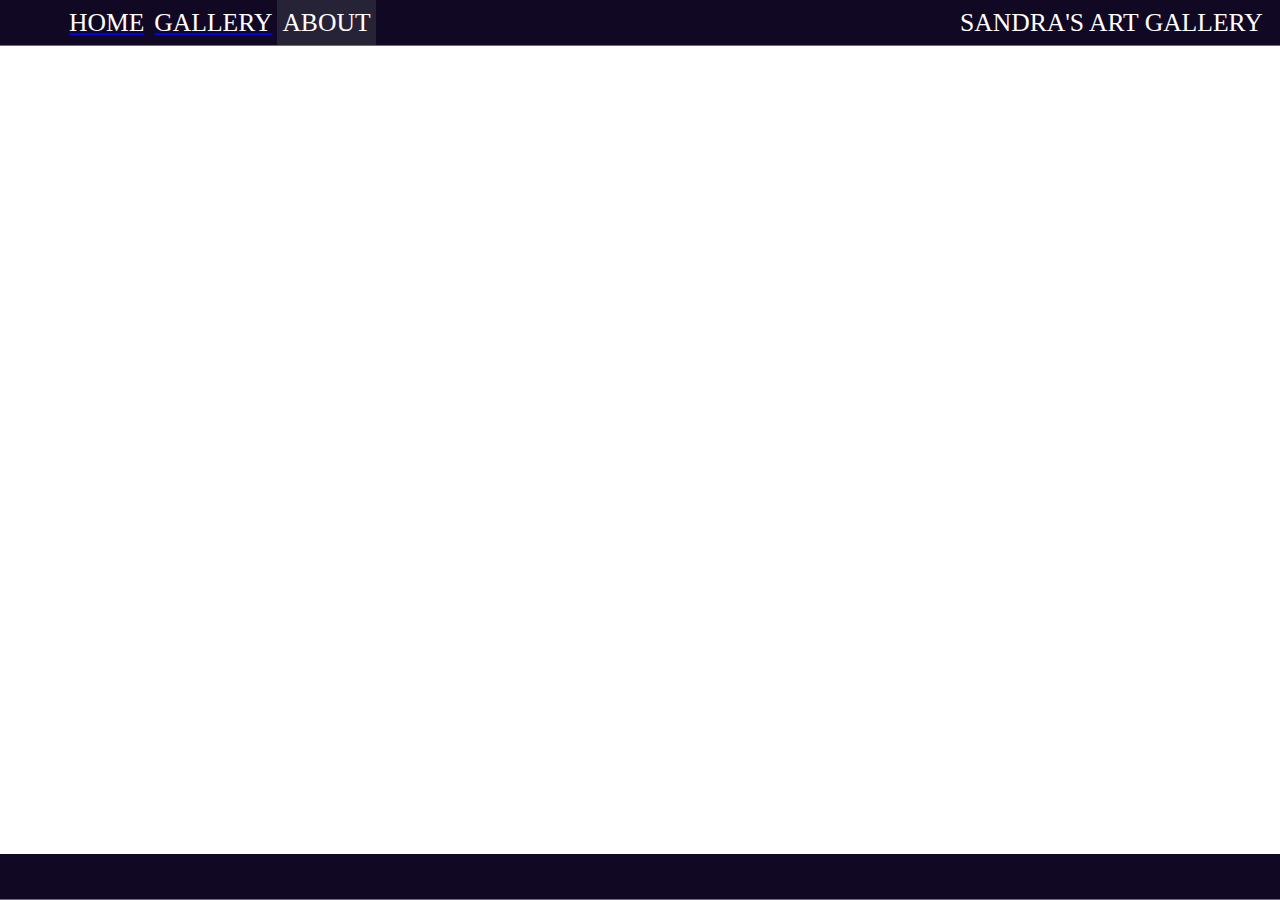
==== about.html @ ae42afcc "Some major changes" ====
<!DOCTYPE html>
<!--[if lt IE 7]>      <html class="no-js lt-ie9 lt-ie8 lt-ie7"> <![endif]-->
<!--[if IE 7]>         <html class="no-js lt-ie9 lt-ie8"> <![endif]-->
<!--[if IE 8]>         <html class="no-js lt-ie9"> <![endif]-->
<!--[if gt IE 8]>      <html class="no-js"> <!--<![endif]-->
<html>
    <head>
        <meta charset="utf-8">
        <meta http-equiv="X-UA-Compatible" content="IE=edge">
        <title></title>
        <meta name="description" content="">
        <meta name="viewport" content="width=device-width, initial-scale=1">
        <link rel="stylesheet" href="./Recources/core.css">
    </head>
    <body>
        <div class="navigation">
            <div class="navgroup">
                <div class="navbuttonspace"></div>

                <a href="index.html">
                    <div class="navbutton">HOME</div>
                </a>

                <a href="gallery.html">
                    <div class="navbutton">GALLERY</div>
                </a>
                
                <div class="navbutton selected">ABOUT</div>
            </div>
            
            <div class="navgroup">
                <div class="navgroup"></div>
                <div class="navgroup">
                    SANDRA'S ART GALLERY
                </div>
            </div>
        </div>

        <div class="pagespace"></div>

        <div class="navigation">
            <div class="navgroup"></div>
            <div class="navgroup"></div>
        </div>
        <!--[if lt IE 7]>
            <p class="browsehappy">You are using an <strong>outdated</strong> browser. Please <a href="#">upgrade your browser</a> to improve your experience.</p>
        <![endif]-->
        
        <script src="" async defer></script>
    </body>
</html>
---- Recources/core.css ----
.background { 
  background: url(Images/download.jpg) no-repeat center center fixed; 
  -webkit-background-size: cover;
  -moz-background-size: cover;
  -o-background-size: cover;
  background-size: cover;
}

body {
    color: white;
    padding: 0px;
    margin: 0px;
  }

.backgroupGroup {
  background-color: black;
  width: 100%;
  height: 100%;
  display: unset;
  z-index: 0;

  position: fixed;
}

.mainGroup {
  
  width: 100%;
  height: 100%;
  z-index: 1;

  position: fixed;
}

.navigation {
  display: flex;
  align-items: left;

  background-color: grey;
  height: 5vh;
  width: 100%;
  padding-left: 0px;
  border-bottom: 0.2vh solid rgb(110, 109, 121);

  font-size: 2vw;
  line-height: 5vh;
}

.navgroup {
  width: 50%;
	height: 100%;
	background-color: rgb(17, 9, 36);
	order: 0;
	display: flex;
}

.navbuttonspace {
  width: 10%;
  
  border-bottom: inherit;
}

.navbutton {
  width: fit-content;
  background-color: inherit;
  border-bottom: inherit;

  padding-left: 5px;
  padding-right: 5px;

  font-size: 2vw;

  color: white;

  user-select: none;
}

.selected {
  background-color: rgb(39, 35, 54);
}

.navbutton:hover {
  background-color: #3c3452;
}

.navtextspace {
  width: 40%;
  background-color: gray;
}

.space {
  top: 5vh;
  height: 50vh;
  width: 100%;

  display: flex;
}

.bottomText {
  background: rgb(144,144,144);
  background: linear-gradient(0deg, rgba(144,144,144,1) 0%, rgba(170,170,170,1) 83%, rgba(255,255,255,0) 100%);
  height:39.787vh;

  display: flex;
  flex-direction: column;
  width: 100%;

  font-size: 3vw;

  word-break:break-all;
}

.linebreak {
  height: 90px;
  width: 100%;
  display: flex;
}

img.test {
  display: unset;
  z-index: 0;

  width: 100%;

  display: flex;
}

.footer {
  display: flex;
  align-items: left;

  background-color: grey;
  height: 5vh;
  width: 100%;
  padding-left: 0px;
  border-bottom: 1px solid rgb(110, 109, 121);

  font-size: 2vw;
  line-height: 5vh;
}

/*Page space to hold everything in pages other than the home page */

.pagespace {
  height: 89.8vh;
}

.slidearea {

}

.slideshow {
  
}
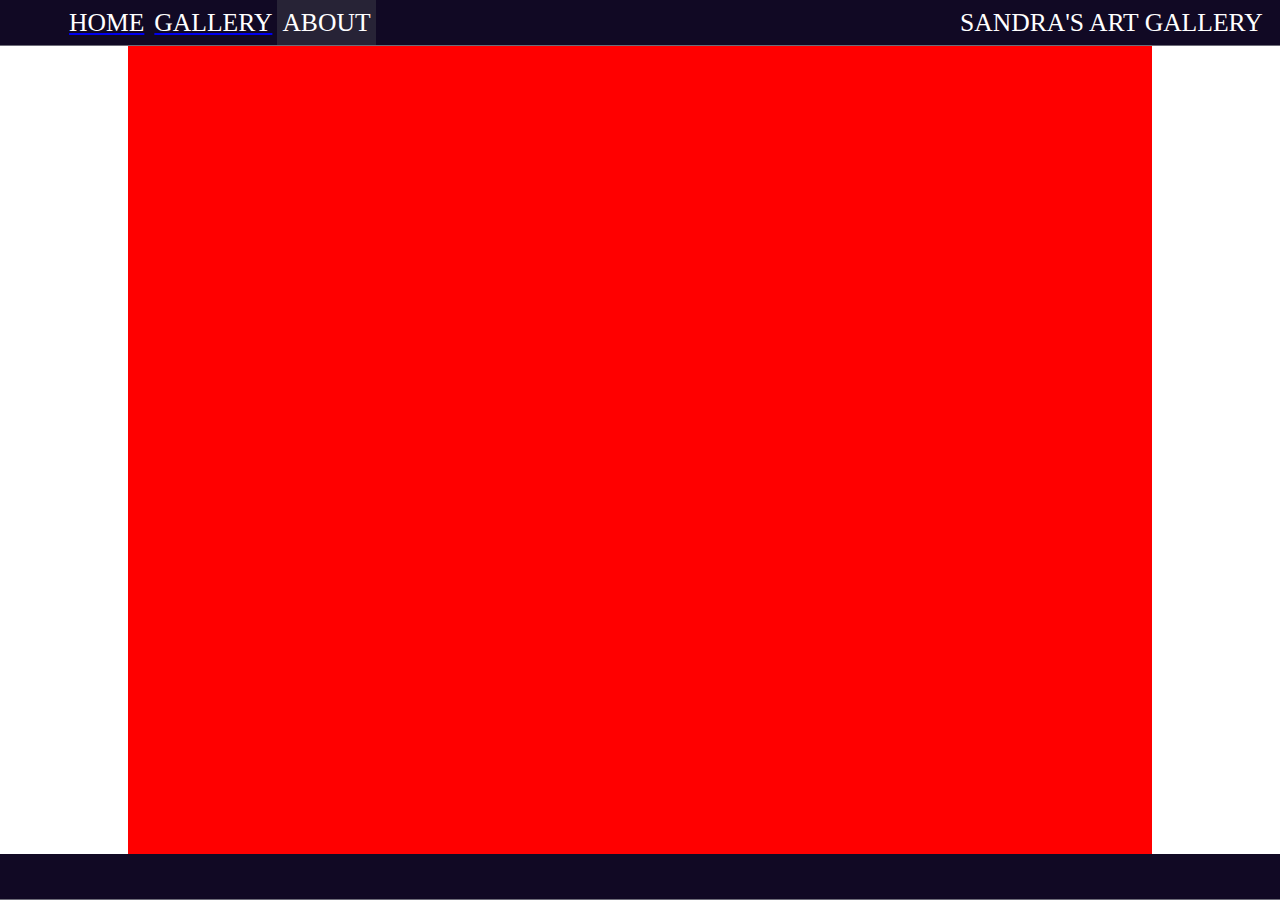
==== commit 6d75b3a5: "Quick fixes" ====
--- a/about.html
+++ b/about.html
@@ -36,7 +36,11 @@
             </div>
         </div>
 
-        <div class="pagespace"></div>
+        <div class="pagespace">
+            <div class="aboutcenter">
+            
+            </div>
+        </div>
 
         <div class="navigation">
             <div class="navgroup"></div>
--- a/Recources/core.css
+++ b/Recources/core.css
@@ -1,5 +1,5 @@
 .background { 
-  background: url(Images/download.jpg) no-repeat center center fixed; 
+  background: url(Images/DSCN0034.jpg) no-repeat center center fixed; 
   -webkit-background-size: cover;
   -moz-background-size: cover;
   -o-background-size: cover;
@@ -142,12 +142,45 @@
 
 .pagespace {
   height: 89.8vh;
+
+  display: flex;
+
+  align-items: center;
+  justify-content: center;
 }
 
 .slidearea {
+  width: 75vh;
+  aspect-ratio: 1 / 1;
 
+  border: 3px solid black;
+
+  display: inherit;
 }
 
 .slideshow {
+  width: 100%;
+  height: 100%;
+
+  background-color: rgb(9, 8, 17);
+
+  overflow: hidden;
+
+  display: flex;
+  align-items: center;
   
+}
+
+.slideimage {
+  width: 100%;
+  height: auto;
+}
+
+/* About page items */
+
+.aboutcenter {
+  width: 80vw;
+  height: 89.8vh;
+  
+  background-color: red;
 }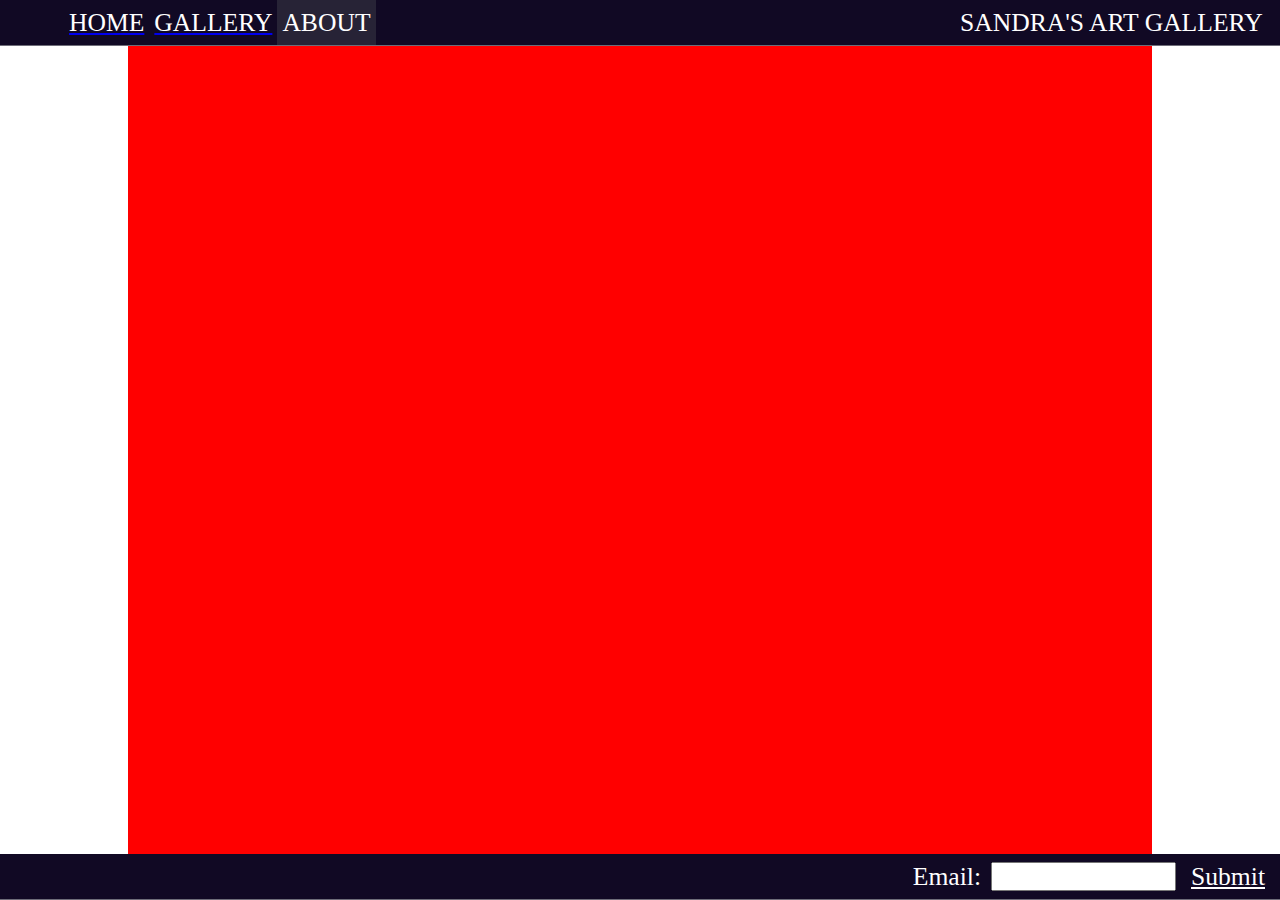
==== commit 123ba09b: "Footer update" ====
--- a/about.html
+++ b/about.html
@@ -43,8 +43,15 @@
         </div>
 
         <div class="navigation">
+
             <div class="navgroup"></div>
-            <div class="navgroup"></div>
+
+            <div class="navgroup" style="align-items: right; justify-content: right; display: flex;">
+                Email:
+                <input class="emailinput" type="text" id="name" name="name" style="margin-left: 10px;">
+                
+                <div class="navbutton" style="margin-left: 10px; margin-right: 10px; text-decoration: underline;">Submit</div>
+            </div>
         </div>
         <!--[if lt IE 7]>
             <p class="browsehappy">You are using an <strong>outdated</strong> browser. Please <a href="#">upgrade your browser</a> to improve your experience.</p>
--- a/Recources/core.css
+++ b/Recources/core.css
@@ -138,6 +138,11 @@
   line-height: 5vh;
 }
 
+.emailinput {
+  height: 50%;
+  align-self: center;
+}
+
 /*Page space to hold everything in pages other than the home page */
 
 .pagespace {
@@ -181,6 +186,6 @@
 .aboutcenter {
   width: 80vw;
   height: 89.8vh;
-  
+
   background-color: red;
 }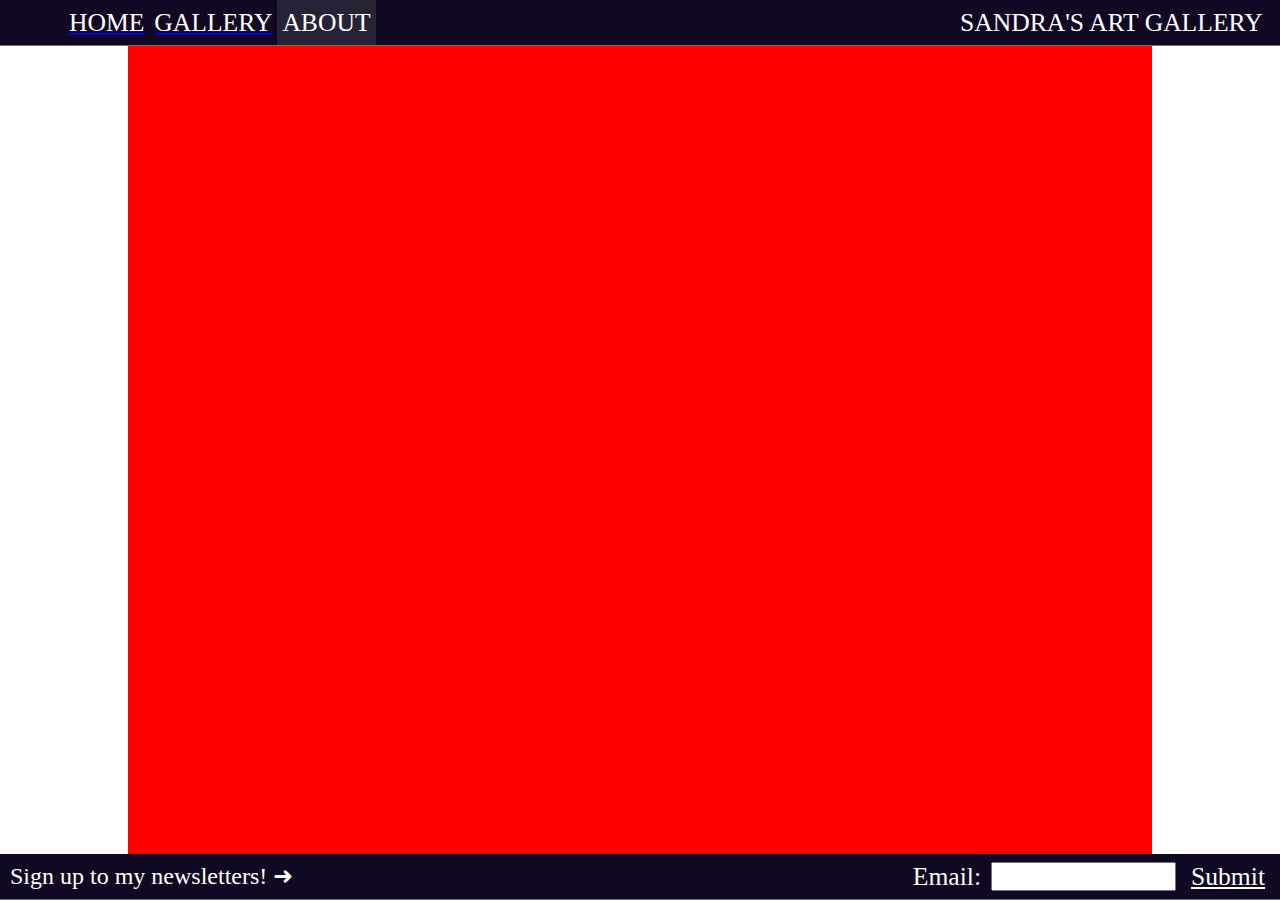
==== commit 765c56d5: "Home page revamp" ====
--- a/about.html
+++ b/about.html
@@ -44,7 +44,9 @@
 
         <div class="navigation">
 
-            <div class="navgroup"></div>
+            <div class="navgroup">
+                <p style="align-self: center; margin-left: 10px; font-size: clamp(16px, 2vw, 24px);">Sign up to my newsletters! ➜</p>
+            </div>
 
             <div class="navgroup" style="align-items: right; justify-content: right; display: flex;">
                 Email:
--- a/Recources/core.css
+++ b/Recources/core.css
@@ -89,28 +89,29 @@
 
 .space {
   top: 5vh;
-  height: 50vh;
+  height: 65vh;
   width: 100%;
 
   display: flex;
 }
 
 .bottomText {
-  background: rgb(144,144,144);
-  background: linear-gradient(0deg, rgba(144,144,144,1) 0%, rgba(170,170,170,1) 83%, rgba(255,255,255,0) 100%);
-  height:39.787vh;
+  background: rgba(144, 144, 144, 0.37);
+  border-top: 4px solid rgba(14, 6, 24, 0.795);
+  
+  height:24.355vh;
 
   display: flex;
   flex-direction: column;
   width: 100%;
 
-  font-size: 3vw;
+  font-size: clamp(16px, 2.1vw, 20px);
 
   word-break:break-all;
 }
 
 .linebreak {
-  height: 90px;
+  height: clamp(8px, 1vw, 12px);;
   width: 100%;
   display: flex;
 }
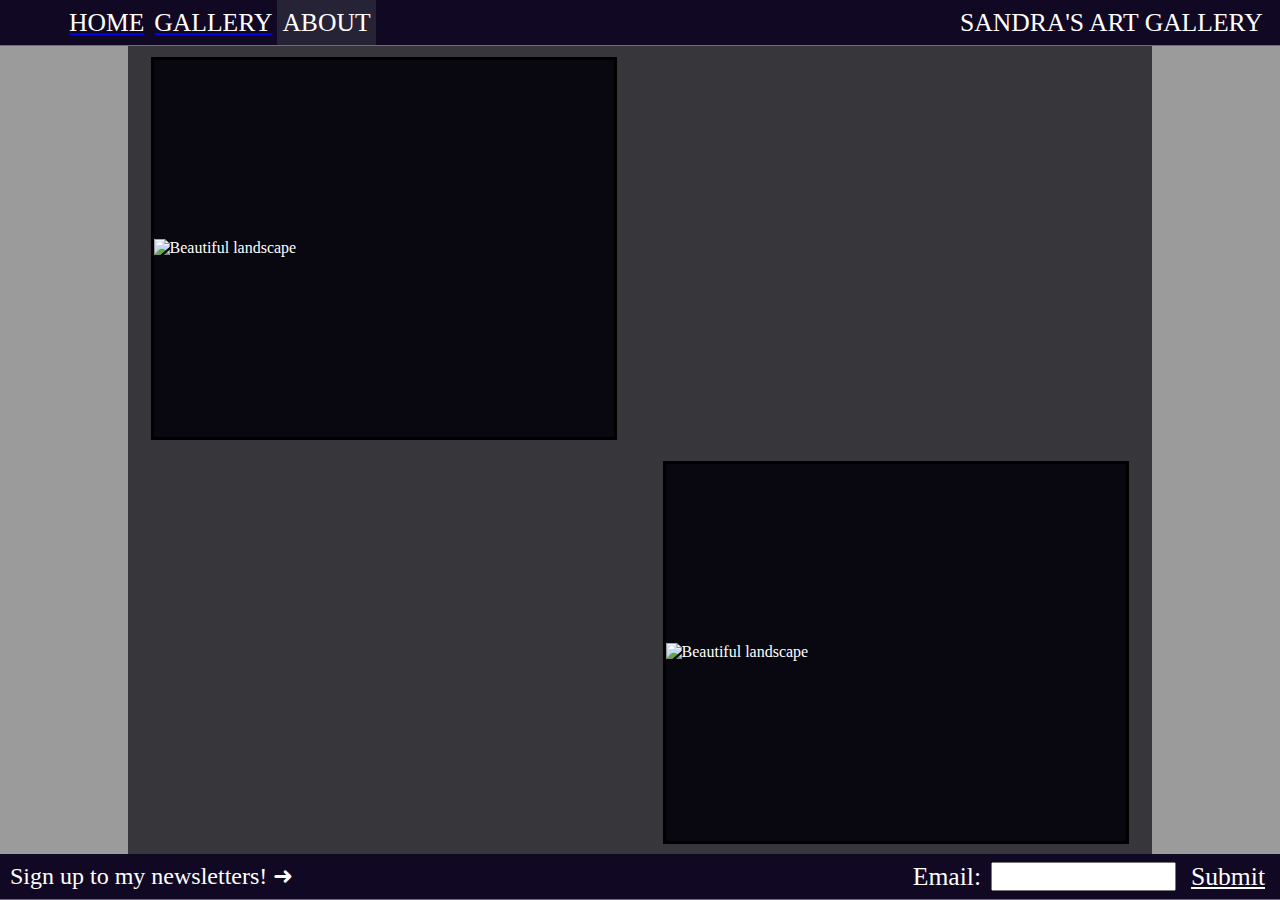
==== commit f25fb650: "Page updates" ====
--- a/about.html
+++ b/about.html
@@ -12,7 +12,7 @@
         <meta name="viewport" content="width=device-width, initial-scale=1">
         <link rel="stylesheet" href="./Recources/core.css">
     </head>
-    <body>
+    <body style="background-color: rgb(155, 155, 155);">
         <div class="navigation">
             <div class="navgroup">
                 <div class="navbuttonspace"></div>
@@ -38,6 +38,30 @@
 
         <div class="pagespace">
             <div class="aboutcenter">
+
+                <div class="aboutsplit" style="flex-direction: row; height: 50%;">
+                    <div class="aboutsplit" style="align-items: center; justify-content: center;">
+                        <div class="aboutimage">
+
+                        </div>
+                    </div>
+
+                    <div class="aboutsplit">
+
+                    </div>
+                </div>
+
+                <div class="aboutsplit" style="flex-direction: row; height: 50%;">
+                    <div class="aboutsplit">
+                        
+                    </div>
+
+                    <div class="aboutsplit" style="align-items: center; justify-content: center;">
+                        <div class="aboutimage">
+
+                        </div>
+                    </div>
+                </div>
             
             </div>
         </div>
@@ -59,6 +83,6 @@
             <p class="browsehappy">You are using an <strong>outdated</strong> browser. Please <a href="#">upgrade your browser</a> to improve your experience.</p>
         <![endif]-->
         
-        <script src="" async defer></script>
+        <script src="Recources/about.js" async defer></script>
     </body>
 </html>--- a/Recources/core.css
+++ b/Recources/core.css
@@ -188,5 +188,28 @@
   width: 80vw;
   height: 89.8vh;
 
-  background-color: red;
+  background-color: rgb(54, 54, 59);
+
+  display: flex;
+  flex-direction: column;
+}
+
+.aboutsplit {
+  width: 100%;
+  height: 100%;
+
+  display: flex;
+}
+
+.aboutimage {
+  width: 90%;
+  aspect-ratio: 11/9;
+
+  background-color: rgb(9, 8, 17);
+  border: 3px solid black;
+
+  overflow: hidden;
+
+  display: flex;
+  align-items: center;
 }